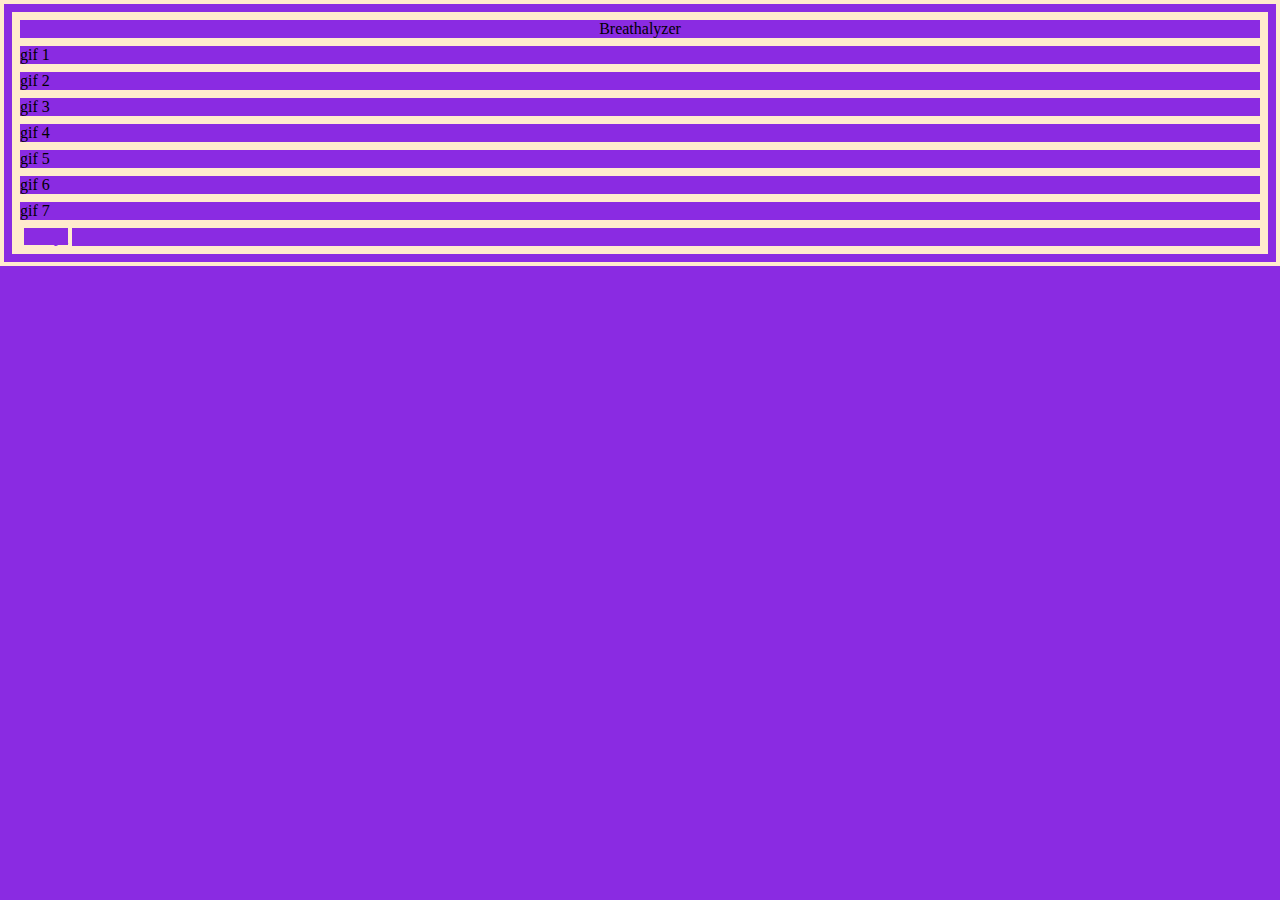
==== index.html @ 08f02837 "updating from main branch" ====
<!DOCTYPE html>
<html lang="en">

<head>
    <title>HTML 5 Boilerplate</title>
    <link rel="stylesheet" href="main.css">
</head>

<body>
    <header class="breathHead">Breathalyzer</header>
    <section class="gif">gif 1</section>
    <section class="gif">gif 2</section>
    <section class="gif">gif 3</section>
    <section class="gif">gif 4</section>
    <section class="gif">gif 5</section>
    <section class="gif">gif 6</section>
    <section class="gif">gif 7</section>
    

<footer>
    <a href="help/helpindex.html" id="helpLink">"Help"</a>
</footer>
</body>

</html>
---- main.css ----
.breathHead {
    display: flex;
    justify-content: center;
}

.gif {
    display: flex;
    flex-wrap: wrap;
    
}

* {
    border: solid .25em blanchedalmond;
    background-color: blueviolet;
    
}

#helpLink {
    text-align: right;
    color:blueviolet;
}
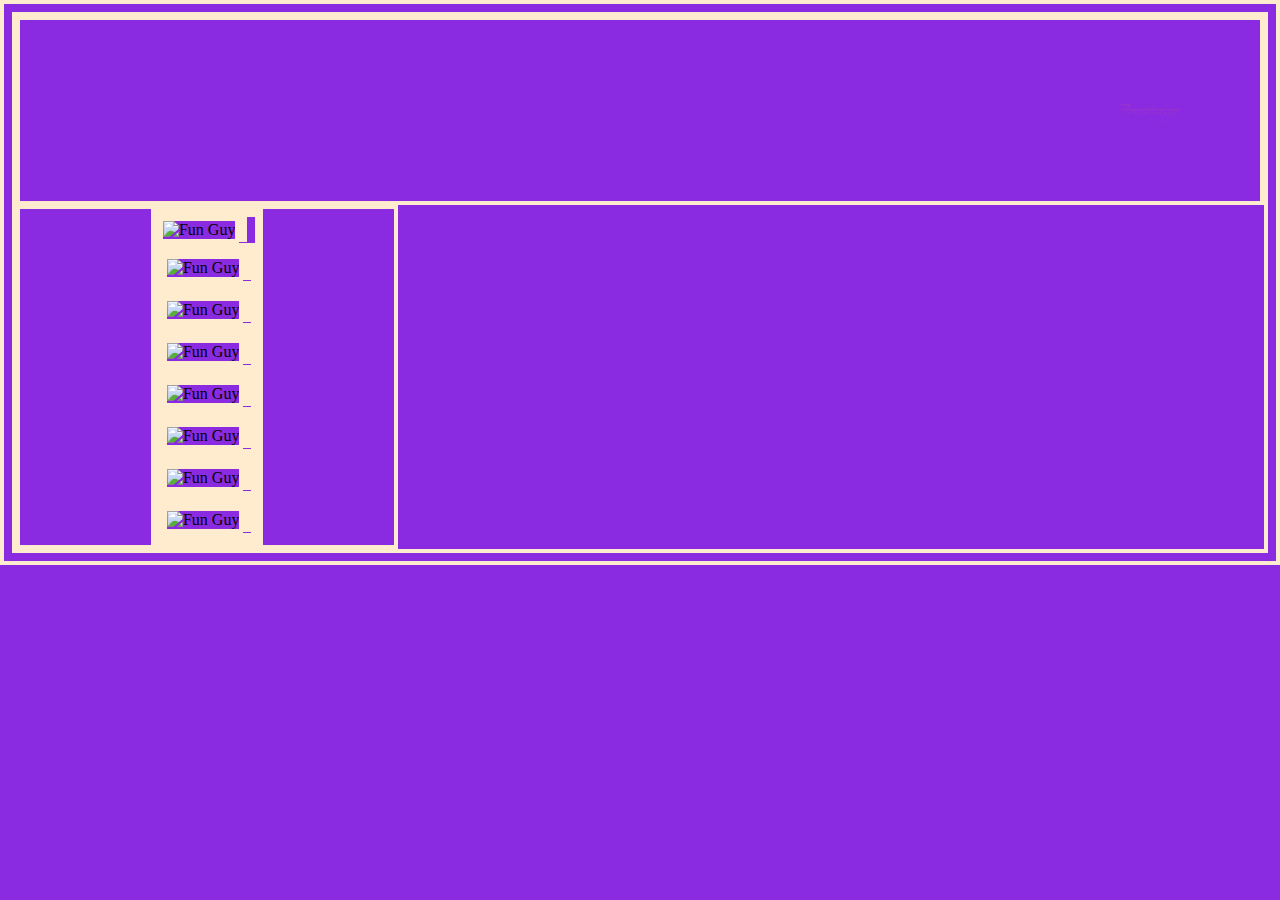
==== commit 0670a665: "added gifs to site" ====
--- a/index.html
+++ b/index.html
@@ -8,18 +8,13 @@
 
 <body>
     <header class="breathHead">Breathalyzer</header>
-    <section class="gif">gif 1</section>
-    <section class="gif">gif 2</section>
-    <section class="gif">gif 3</section>
-    <section class="gif">gif 4</section>
-    <section class="gif">gif 5</section>
-    <section class="gif">gif 6</section>
-    <section class="gif">gif 7</section>
+
+    <section class="gif"></section>
     
 
-<footer>
-    <a href="help/helpindex.html" id="helpLink">"Help"</a>
-</footer>
+    
+    <script type="module" src="./main.js"></script>
+
 </body>
 
 </html>--- a/main.css
+++ b/main.css
@@ -1,21 +1,33 @@
+@import url('https://fonts.googleapis.com/css2?family=Babylonica&display=swap');
+
+
 .breathHead {
     display: flex;
-    justify-content: center;
+    justify-content: right;
+    color: darkorchid;
+    padding: 5rem;
+    text-decoration: line-through;
+    animation: reverse; 
+    font-family: 'Babylonica', cursive;
 }
 
 .gif {
     display: flex;
     flex-wrap: wrap;
+    justify-content: space-evenly;
+    width: 30%;
     
+}
+
+.rightColumn {
+    display: flex;
+    flex-wrap: wrap;
+    justify-content: end;
+    font-size: .5%;
 }
 
 * {
     border: solid .25em blanchedalmond;
     background-color: blueviolet;
     
-}
-
-#helpLink {
-    text-align: right;
-    color:blueviolet;
 }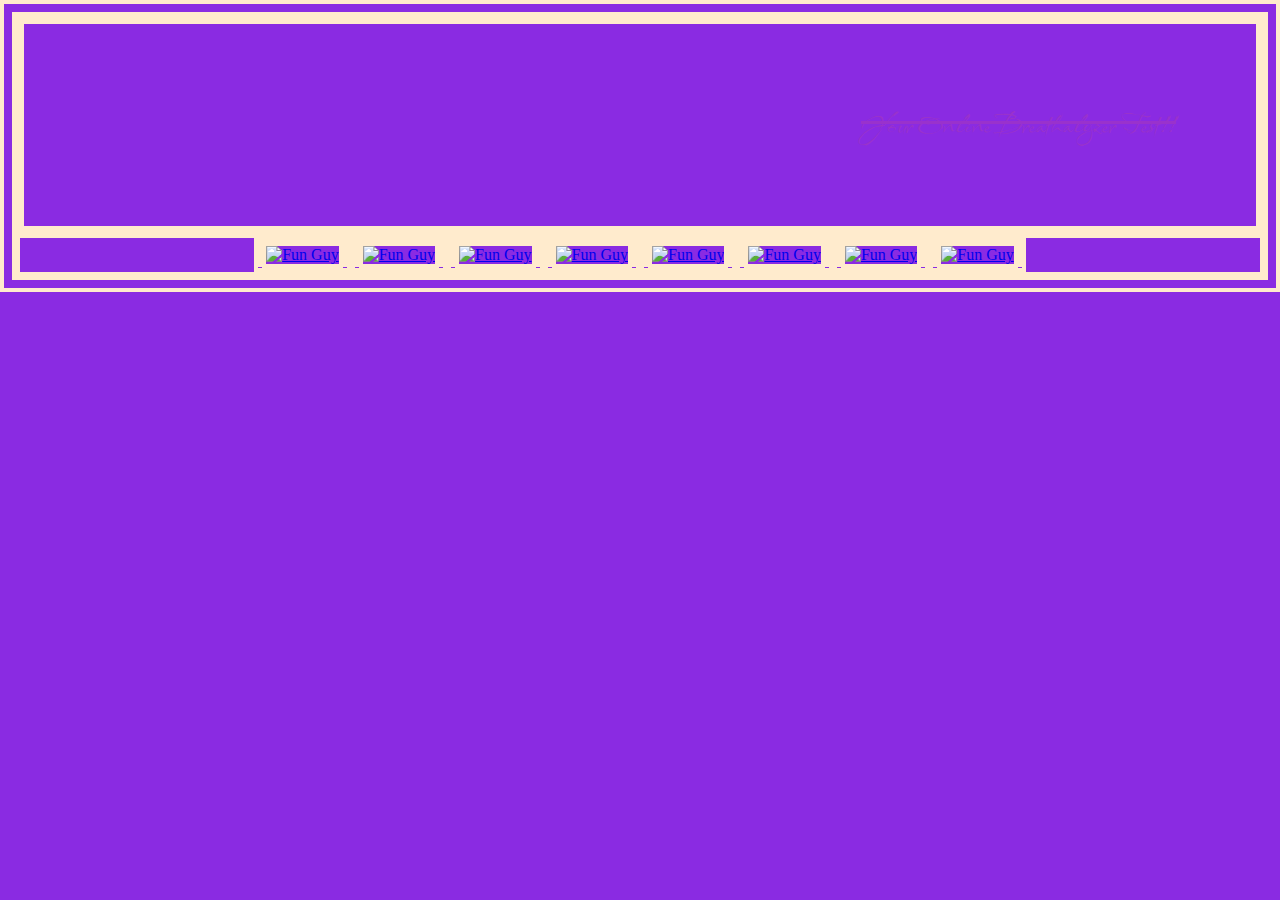
==== commit 6df7a877: "Merge pull request #6 from nss-day-cohort-56/WH-worst" ====
--- a/index.html
+++ b/index.html
@@ -7,9 +7,9 @@
 </head>
 
 <body>
-    <header class="breathHead">Breathalyzer</header>
+    <header class="breathHead">Your Online Breathalyzer Test!!</header>
 
-    <section class="gif"></section>
+    <section class="gifContainer"></section>
     
 
     
--- a/main.css
+++ b/main.css
@@ -7,23 +7,21 @@
     color: darkorchid;
     padding: 5rem;
     text-decoration: line-through;
-    animation: reverse; 
     font-family: 'Babylonica', cursive;
+    font-size: xx-large;
 }
 
-.gif {
+.gifContainer {
     display: flex;
+    flex-direction: row;
     flex-wrap: wrap;
-    justify-content: space-evenly;
-    width: 30%;
-    
+    justify-content: center;
+     
 }
 
-.rightColumn {
-    display: flex;
-    flex-wrap: wrap;
-    justify-content: end;
-    font-size: .5%;
+.gifImage {
+    width: 20rem;
+    
 }
 
 * {
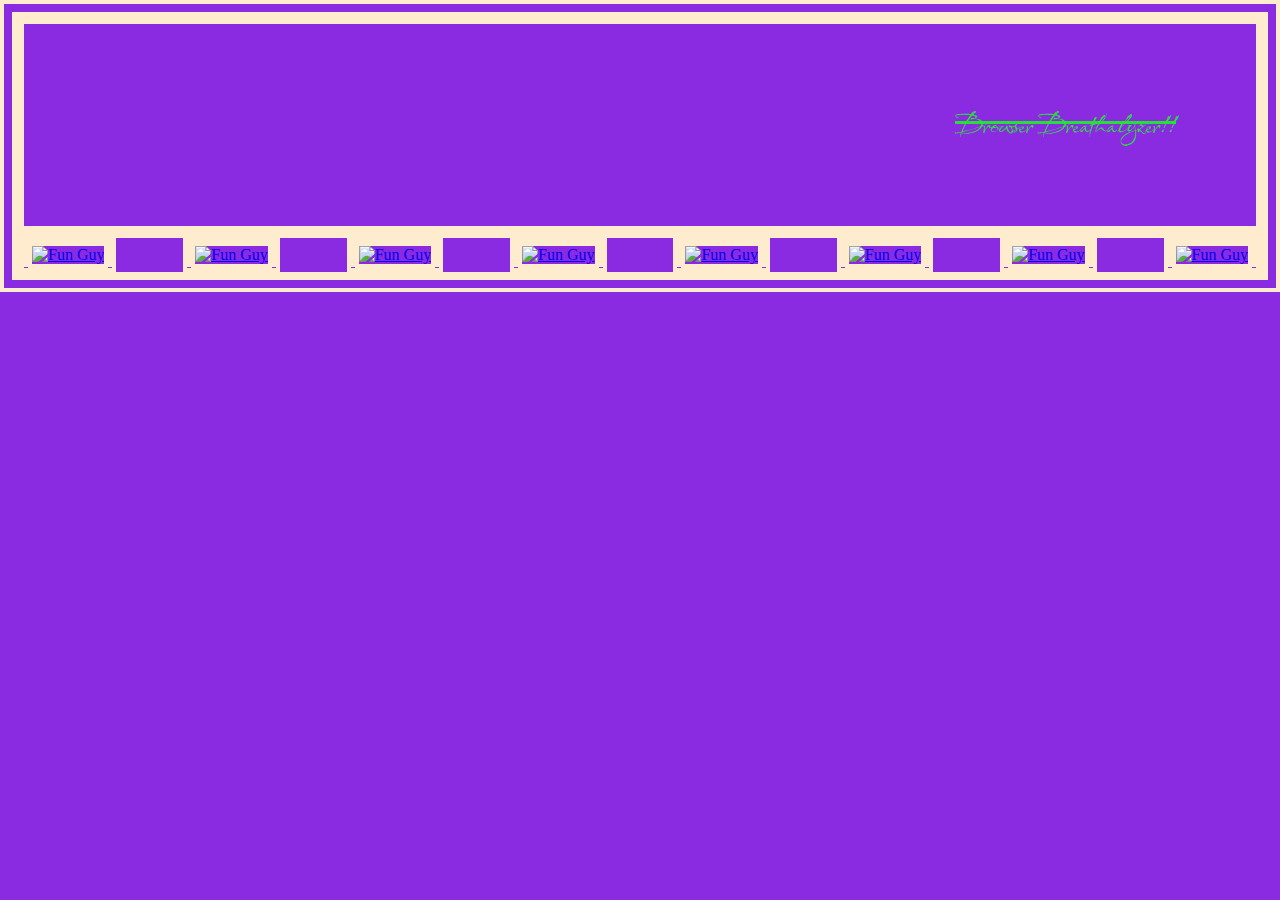
==== commit a36ef174: "fun with fontz and texts" ====
--- a/index.html
+++ b/index.html
@@ -2,12 +2,12 @@
 <html lang="en">
 
 <head>
-    <title>HTML 5 Boilerplate</title>
+    <title>Browser Breathalyzer!!</title>
     <link rel="stylesheet" href="main.css">
 </head>
 
 <body>
-    <header class="breathHead">Your Online Breathalyzer Test!!</header>
+    <header class="breathHead">Browser Breathalyzer!!</header>
 
     <section class="gifContainer"></section>
     
--- a/main.css
+++ b/main.css
@@ -1,10 +1,11 @@
 @import url('https://fonts.googleapis.com/css2?family=Babylonica&display=swap');
 
+@import url('https://fonts.googleapis.com/css2?family=Babylonica&family=Comic+Neue:wght@700&display=swap');
 
 .breathHead {
     display: flex;
     justify-content: right;
-    color: darkorchid;
+    color:rgba(27, 240, 38, 0.918);
     padding: 5rem;
     text-decoration: line-through;
     font-family: 'Babylonica', cursive;
@@ -15,17 +16,87 @@
     display: flex;
     flex-direction: row;
     flex-wrap: wrap;
-    justify-content: center;
-     
+    justify-content: space-between;
+    
 }
 
+.animatedIntensifies {
+    text-decoration: overline;
+    font-family: 'Babylonica', cursive;
+    font-size: xx-large;
+    color:rgba(27, 240, 38, 0.918);
+    padding: .5em;
+}
+
+.blowScreen {
+    font-family: 'Comic Neue', cursive;
+    font-style: italic;
+    text-decoration: line-through;
+    color:rgba(27, 240, 38, 0.918);
+    padding: .5em;
+}
+
+.alphabet {
+    font-family: 'Comic Neue', cursive;
+    font-style: italic;
+    text-decoration: line-through;
+    color:rgba(27, 240, 38, 0.918);
+    padding: .5em;
+}
+
+.gifPics {
+    position: relative;
+    cursor: pointer;
+    overflow: hidden;
+
+}
 .gifImage {
     width: 20rem;
-    
 }
 
 * {
     border: solid .25em blanchedalmond;
     background-color: blueviolet;
     
-}+}
+
+
+/* css for hovertext */
+
+  .content {
+    position: relative;
+    cursor: pointer;
+    overflow: hidden;
+    opacity: 0;
+    font-size: 2em;
+    position: absolute;
+    top: 0;
+    left: 0;
+    color: #1c87c9;
+    background-color: rgba(27, 240, 38, 0.918);
+    width: 300px;
+    height: 300px;
+    -webkit-transition: all 400ms ease-out;
+    -moz-transition: all 400ms ease-out;
+    -o-transition: all 400ms ease-out;
+    -ms-transition: all 400ms ease-out;
+    transition: all 400ms ease-out;
+    text-align: center;
+  }
+  
+  .gifPics .content:hover {
+    opacity: 5;
+  }
+  
+  .gifPics .content .text {
+    /* height: 0; */
+    opacity: 5;
+    transition-delay: 0s;
+    transition-duration: 0.4s;
+  }
+  
+  .gifPics .content:hover .text {
+    opacity: 1;
+    transform: translateY(250px);
+    -webkit-transform: translateY(250px);
+  }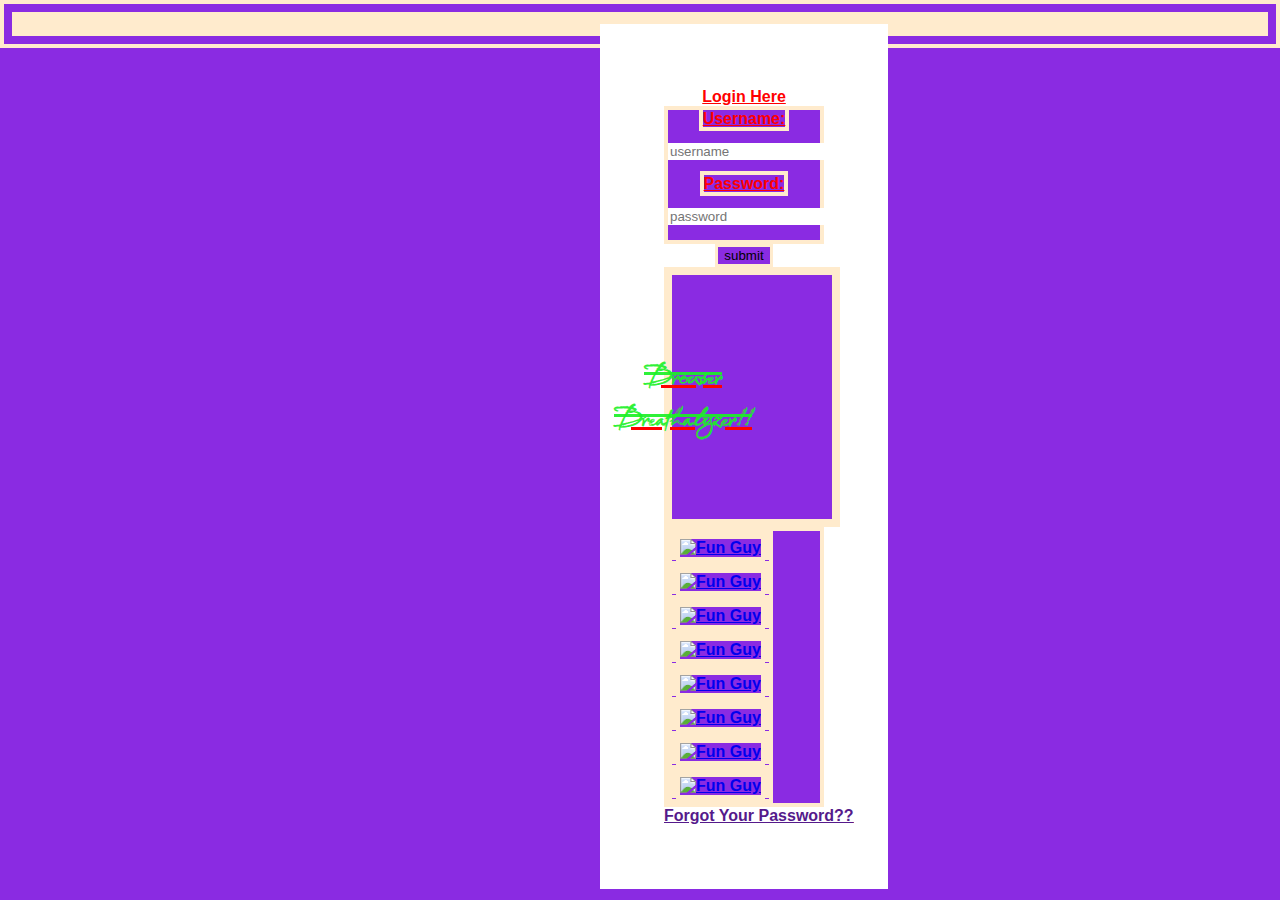
==== commit 154ad099: "KR updated branch add" ====
--- a/index.html
+++ b/index.html
@@ -4,9 +4,34 @@
 <head>
     <title>Browser Breathalyzer!!</title>
     <link rel="stylesheet" href="main.css">
+
 </head>
 
 <body>
+    <div id="bg-modal">
+        <div class="modal-content">
+            <div class="close">X</div>
+            <p>
+                YOU WIN AN IPAD!!!!
+            </p>
+            <img src="https://media.idownloadblog.com/wp-content/uploads/2014/05/iPad-Pro-backplate-Weibo-001.jpg"
+                height="215em" width="166em" alt="ipad knockoff">
+        </div>
+    </div>
+
+    <div>
+        <div id="popUpContainer">
+            <div class="loginPopUp">Login Here
+                <form>
+                    <label for="user">Username:</label> <br>
+                    <input type="text" class="user" name="user" placeholder="username"><br>
+                    <label for="password">Password:</label> <br>
+                    <input type="text" class="password" name="password" placeholder="password"><br>
+                </form>
+
+                <!-- <a href="#" class="button">Submit</a> -->
+                <button id="submit">submit</button>
+                <!-- <input type="submit" value="submit">-->
     <header class="breathHead">Browser Breathalyzer!!</header>
 
     <section class="gifContainer"></section>
@@ -15,6 +40,11 @@
     
     <script type="module" src="./main.js"></script>
 
+                <a href="" class="anchor">Forgot Your Password??</a>
+            </div>
+        </div>
+    </div>
+    <script src="./main1.js"></script>
 </body>
 
 </html>--- a/main.css
+++ b/main.css
@@ -16,6 +16,7 @@
     display: flex;
     flex-direction: row;
     flex-wrap: wrap;
+
     justify-content: space-between;
     
 }
@@ -57,8 +58,101 @@
 * {
     border: solid .25em blanchedalmond;
     background-color: blueviolet;
+
+}
+
+.loginPopUp {
+    background-color: #ffffff;
+    color: grey;
+    width: 10em;
+    padding: 4em;
+    position: absolute;
+    text-decoration: underline;
+    color: red;
+    border: none;
+    font-family: 'Franklin Gothic Medium', 'Arial Narrow', Arial, sans-serif;
+    text-align: center;
+    font-weight: bold;
+    margin-left: 36em;
+}
+
+.popUp {
+    width: 1em;
+    height: 2em;
+}
+
+.popUpIpad {
+    color: red;
+    position: absolute;
+}
+
+input {
+    width: 100%;
+    margin: 15px auto;
+}
+
+input.user,
+textarea {
+    background: gray;
+    background-color: white;
+    border: none;
+    color: black;
+}
+
+input.password,
+textarea {
+    background: grey;
+    border: none;
+    background-color: white;
+}
+
+input.submit,
+textarea {
+    background: red;
+    color: white;
+    background-color: white;
+    border: none;
+}
+
+.anchor {
+    white-space: nowrap;
+    background-color: white;
+    border: none;
+    margin-top: 5em;
+    cursor: pointer;
+}
+
+#bg-modal {
+    width: 50%;
+    height: 50%;
+    background-color: rgb(0, 0, 0, 0.7);
+    position: absolute;
+    display: flex;
+    justify-content: space-around;
+    margin-left: 75px;
+    align-items: flex-start;
+    top: 0;
+    display: none;
+}
+
+.modal-content {
+    width: 25em;
+    height: 20em;
+    font-size: large;
+    font-weight: bold;
+    background-color: white;
+    padding-top: 1em;
+}
+
+.close {
+    position: relative;
+    top: 0;
+    margin-left: 375px;
+    font-size: 30px;
+    curser: pointer;
+}
     
-}
+
 
 
 /* css for hovertext */
@@ -99,4 +193,4 @@
     opacity: 1;
     transform: translateY(250px);
     -webkit-transform: translateY(250px);
-  }+  }
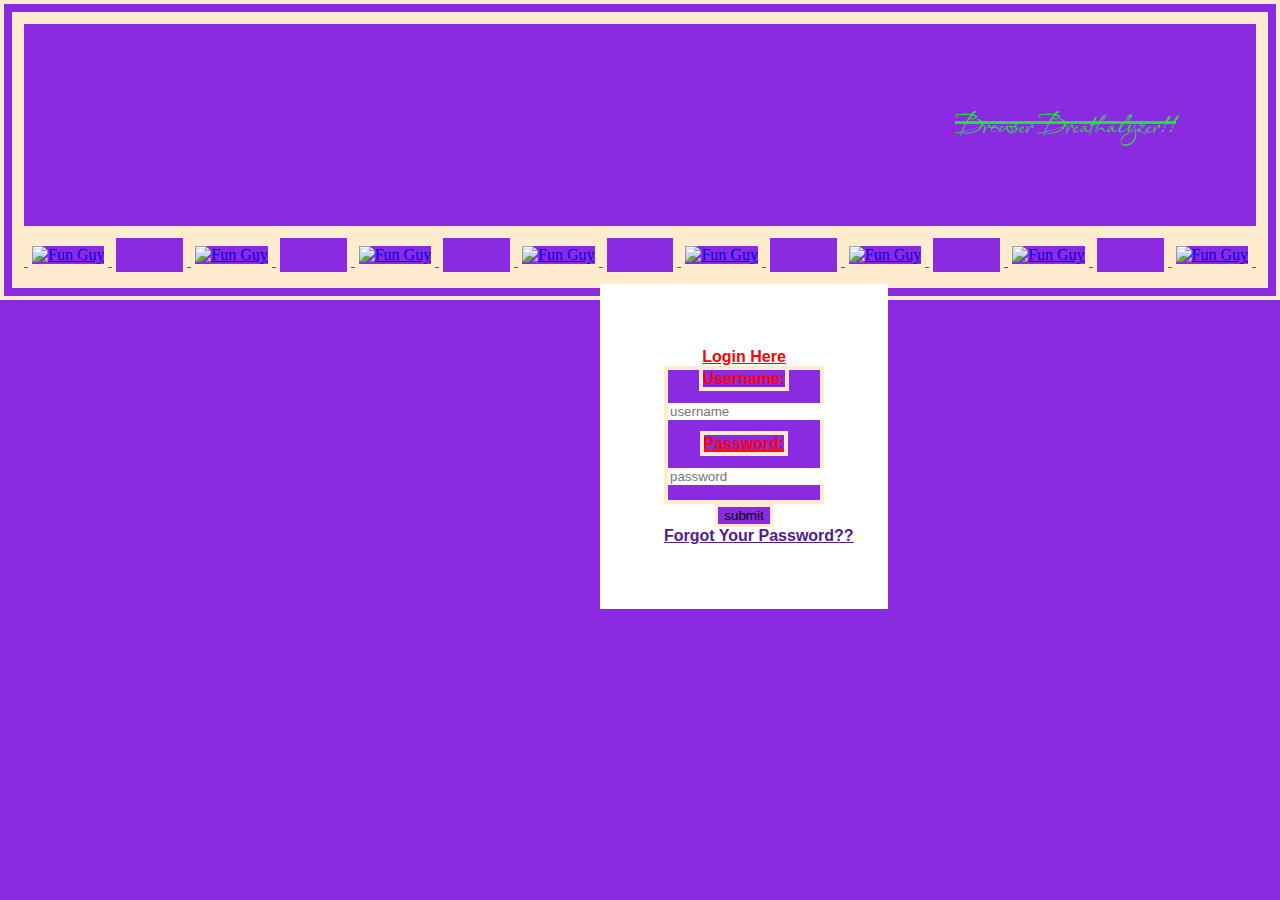
==== commit 325d65be: "working pop up" ====
--- a/index.html
+++ b/index.html
@@ -8,6 +8,13 @@
 </head>
 
 <body>
+    <header class="breathHead">Browser Breathalyzer!!</header>
+
+    <section class="gifContainer"></section>
+
+
+
+    <script type="module" src="./main.js"></script>
     <div id="bg-modal">
         <div class="modal-content">
             <div class="close">X</div>
@@ -32,13 +39,6 @@
                 <!-- <a href="#" class="button">Submit</a> -->
                 <button id="submit">submit</button>
                 <!-- <input type="submit" value="submit">-->
-    <header class="breathHead">Browser Breathalyzer!!</header>
-
-    <section class="gifContainer"></section>
-    
-
-    
-    <script type="module" src="./main.js"></script>
 
                 <a href="" class="anchor">Forgot Your Password??</a>
             </div>
--- a/main.css
+++ b/main.css
@@ -79,6 +79,10 @@
 .popUp {
     width: 1em;
     height: 2em;
+}
+
+#popUpContainer {
+    position: absolute;
 }
 
 .popUpIpad {
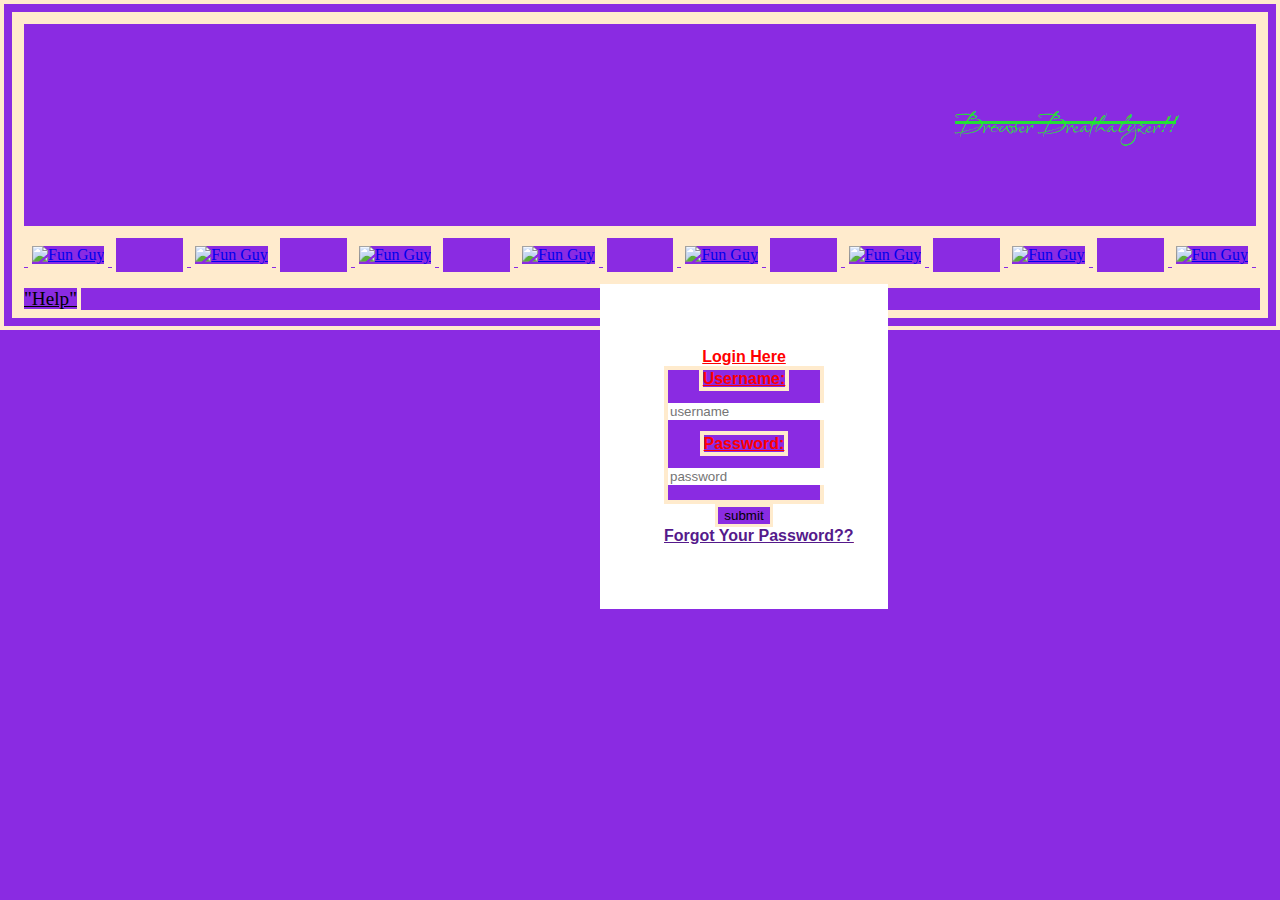
==== commit e6690765: "merging main before help update" ====
--- a/index.html
+++ b/index.html
@@ -13,7 +13,9 @@
     <section class="gifContainer"></section>
 
 
-
+    
+    
+    
     <script type="module" src="./main.js"></script>
     <div id="bg-modal">
         <div class="modal-content">
@@ -22,10 +24,10 @@
                 YOU WIN AN IPAD!!!!
             </p>
             <img src="https://media.idownloadblog.com/wp-content/uploads/2014/05/iPad-Pro-backplate-Weibo-001.jpg"
-                height="215em" width="166em" alt="ipad knockoff">
+            height="215em" width="166em" alt="ipad knockoff">
         </div>
     </div>
-
+    
     <div>
         <div id="popUpContainer">
             <div class="loginPopUp">Login Here
@@ -35,16 +37,22 @@
                     <label for="password">Password:</label> <br>
                     <input type="text" class="password" name="password" placeholder="password"><br>
                 </form>
-
+                
                 <!-- <a href="#" class="button">Submit</a> -->
                 <button id="submit">submit</button>
                 <!-- <input type="submit" value="submit">-->
-
+                
                 <a href="" class="anchor">Forgot Your Password??</a>
             </div>
         </div>
     </div>
+    
     <script src="./main1.js"></script>
+    
+    <footer>
+        <a href="help/helpindex.html" id="helpLink">"Help"</a>
+    </footer>
+
 </body>
 
 </html>--- a/main.css
+++ b/main.css
@@ -153,9 +153,17 @@
     top: 0;
     margin-left: 375px;
     font-size: 30px;
-    curser: pointer;
+    cursor: pointer;
 }
     
+
+
+#helpLink {
+    text-align: right;
+    color: black;
+    font-size: larger;
+}
+
 
 
 
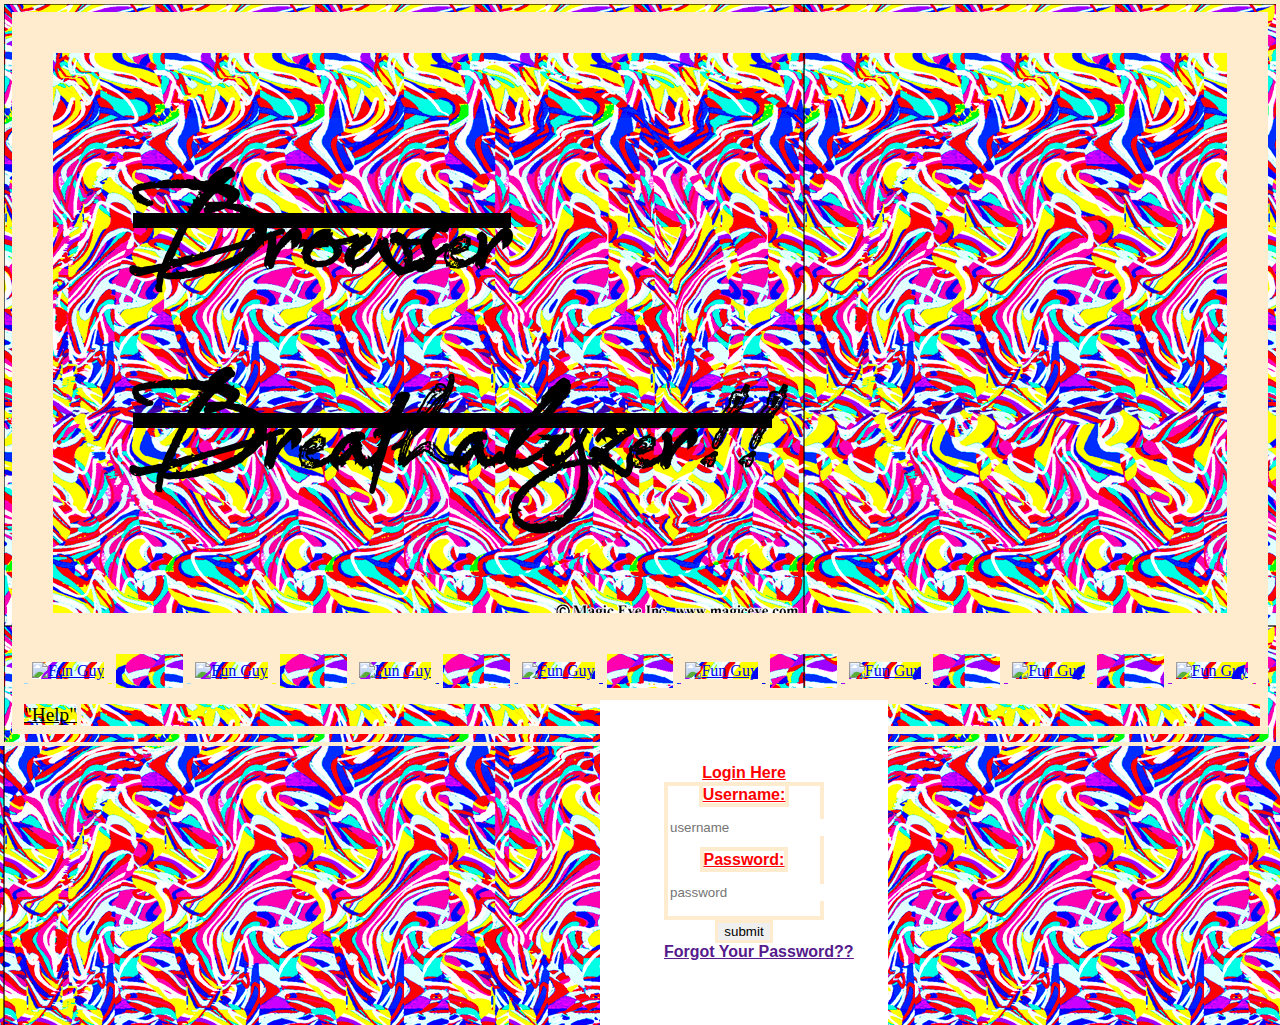
==== commit 678288d3: "Merge pull request #10 from nss-day-cohort-56/DP-worst" ====
--- a/index.html
+++ b/index.html
@@ -7,7 +7,7 @@
 
 </head>
 
-<body>
+<body style="background-image: url(image.png);">
     <header class="breathHead">Browser Breathalyzer!!</header>
 
     <section class="gifContainer"></section>
--- a/main.css
+++ b/main.css
@@ -5,11 +5,12 @@
 .breathHead {
     display: flex;
     justify-content: right;
-    color:rgba(27, 240, 38, 0.918);
+    color: black;
     padding: 5rem;
     text-decoration: line-through;
     font-family: 'Babylonica', cursive;
-    font-size: xx-large;
+    font-size: 4cm;
+    font-weight: bolder;
 }
 
 .gifContainer {
@@ -57,8 +58,12 @@
 
 * {
     border: solid .25em blanchedalmond;
-    background-color: blueviolet;
-
+    /* background-color: blueviolet; */
+
+}
+
+.breathBody {
+        background-color: blueviolet;
 }
 
 .loginPopUp {
